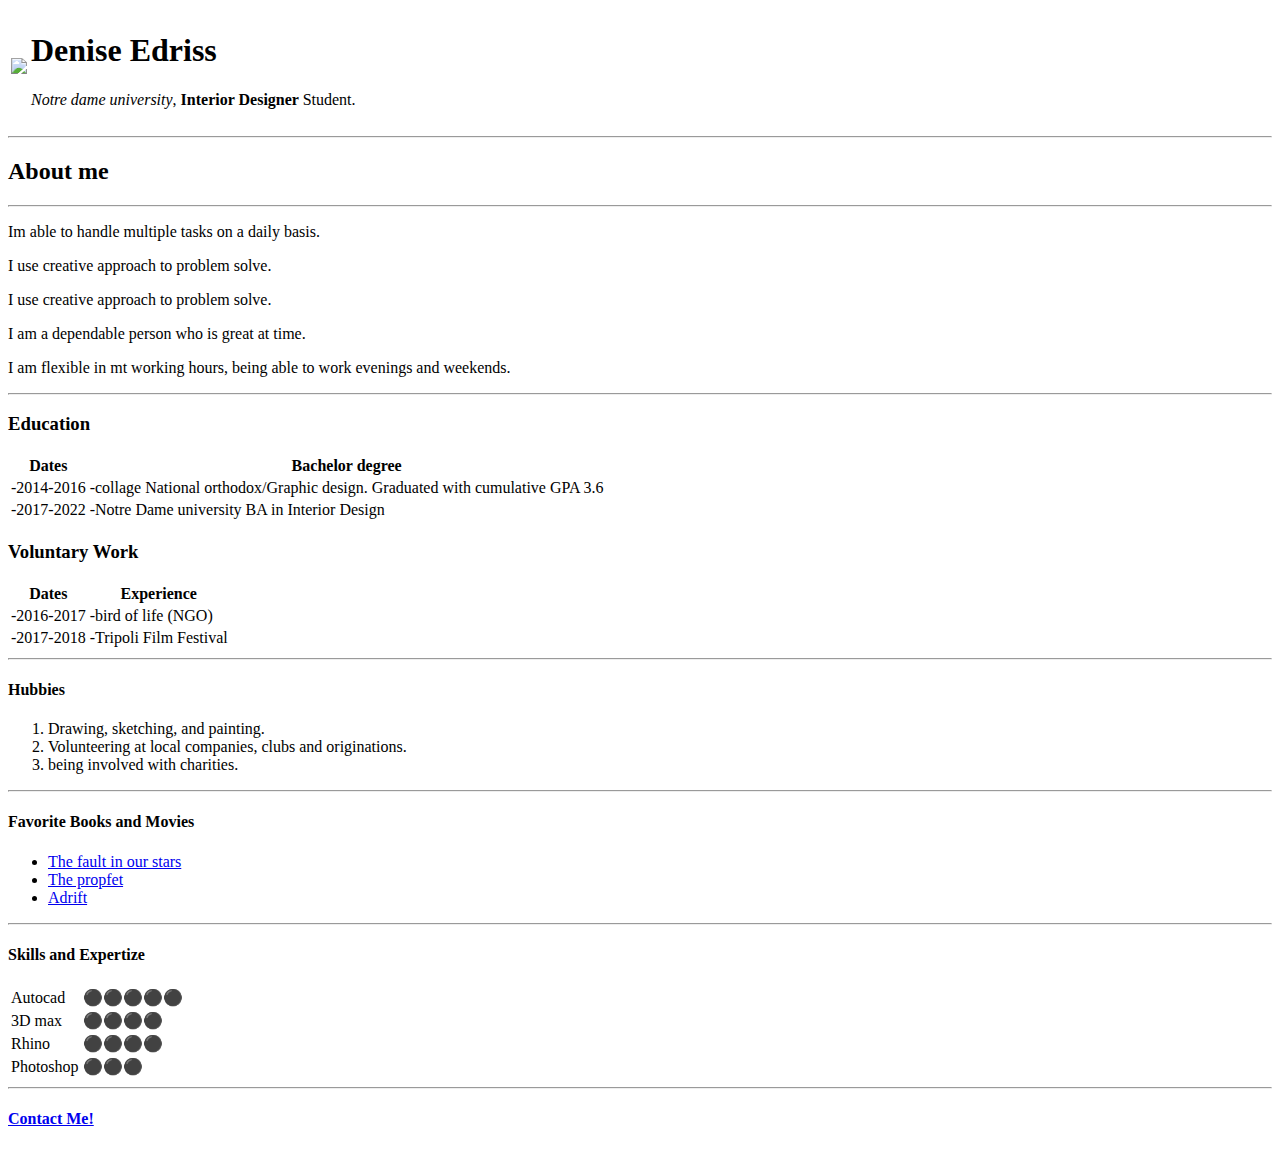
==== index.html @ f1eb1bb6 "Rename denise index.html to index.html" ====
<!DOCTYPE html>
<html lang="en" dir="ltr">
  <head>
    <meta charset="utf-8">
    <title>Denise edriss homepage</title>
    
<link rel = "stylesheet" href = "style/style.css" />

</style>
  </head>
  <body>
    <table>
      <tr>
        <td><img src="image/face1-modified.png" />
        </td>
        <td>
          <h1>Denise Edriss</h1>
          <p> <em>Notre dame university</em>, <strong>Interior Designer </strong> Student.

          </p>
        </td>
      </tr>

    </table>
<hr>
<h2>About me</h2>
<hr>
<p>Im able to handle multiple tasks on a daily basis.
 </p>
 <p>I use creative approach to problem solve.</p>
<p>I use creative approach to problem solve. </p>
<p>I am a dependable person who is great at time. </p>
<p>I am flexible in mt working hours, being able to work evenings and weekends.
 </p>
 <hr>
 <h3>Education</h3>

 <table>
   <tr>
  <th>Dates</th>
  <th>Bachelor degree</th>
  </tr>

<tr>
  <td>-2014-2016</td>
  <td>-collage National orthodox/Graphic design.
  Graduated with cumulative GPA 3.6</td>
</tr>
   <tr>
    <td>-2017-2022</td>
    <td>-Notre Dame university
    BA in Interior Design</td>
   </tr>
 </table>

 <h3>Voluntary Work</h3>

 <table>
   <tr>
     <th>Dates</th>
     <th>Experience</th>
   </tr>

<tr>
  <td>-2016-2017</td>
  <td>-bird of life (NGO)</td>
</tr>
<tr>
  <td>-2017-2018</td>
  <td>-Tripoli Film Festival</td>
</tr>

 </table>
 <hr>
 <h4>Hubbies</h4>
<ol>
  <li>Drawing, sketching, and painting.</li>
  <li>Volunteering at local companies, clubs and originations.</li>
  <li>being involved with charities.</li>
</ol>
 <hr>
 <h4>Favorite Books and Movies</h4>
 <ul>

  <li><a href="https://www.bing.com/ck/a?!&&p=c6ec73676f2b7a6cab593e79db1fe1bcf9444efc4e4911de258021ed531e3de3JmltdHM9MTY1MjM3MzMzMSZpZ3VpZD00YzZlNzQyYy0yNTkzLTQ0ZjgtYmIxMy0xNzg0ZDI0OTlkN2EmaW5zaWQ9NTE4MQ&ptn=3&fclid=89fe8f96-d211-11ec-a80b-eae02916ddd6&u=a1aHR0cHM6Ly93d3cuaW1kYi5jb20vdGl0bGUvdHQyNTgyODQ2Lw&ntb=1">
    The fault in our stars
  </a></li>
  <li><a href="https://www.bing.com/ck/a?!&&p=a2b97d985ad7af5d08175522621557526735173e6813da6f6e5868051d5e7710JmltdHM9MTY1MjM3Mzc1NSZpZ3VpZD0wNjY3NWQ1Yy0zNzg0LTQxMDQtYWU5ZS1hNjNlZjYyOWIxZmYmaW5zaWQ9NTE5Mg&ptn=3&fclid=86a4c8d2-d212-11ec-b754-e9a8bf82c143&u=a1aHR0cHM6Ly9lbi53aWtpcGVkaWEub3JnL3dpa2kvVGhlX1Byb3BoZXRfKGJvb2sp&ntb=1">
    The propfet
  </a></li>
<li><a href="https://www.bing.com/ck/a?!&&p=4610962b9aa7c1dce8fa7bbe1f1860752425bf5d31c911b20c29d34afea6b2e8JmltdHM9MTY1MjM3MzgwOCZpZ3VpZD02M2M0ZjBjNi03NmM4LTQ3ZTgtYWNmNC1kYTc3ZjQzN2QxYmMmaW5zaWQ9NTIyMA&ptn=3&fclid=a664c3d1-d212-11ec-93f3-77cb1c54802a&u=a1aHR0cHM6Ly9lbi53aWtpcGVkaWEub3JnL3dpa2kvQWRyaWZ0XygyMDE4X2ZpbG0p&ntb=1">
  Adrift
</a></li>
 </ul>
 <hr>
 <h4>Skills and Expertize</h4>
 <table>
   <tr>
     <td>Autocad</td>
     <td>⚫⚫⚫⚫⚫</td>
   </tr>
   <tr>
     <td>3D max</td>
     <td>⚫⚫⚫⚫</td>
   </tr>
   <tr>
     <td>Rhino</td>
     <td>⚫⚫⚫⚫</td>
   </tr>
   <tr>
     <td>Photoshop</td>
     <td>⚫⚫⚫</td>
   </tr>
 </table>
 <hr>
 <h4><a href="contact.html">Contact Me!</a></h4>

  </body>
</html>
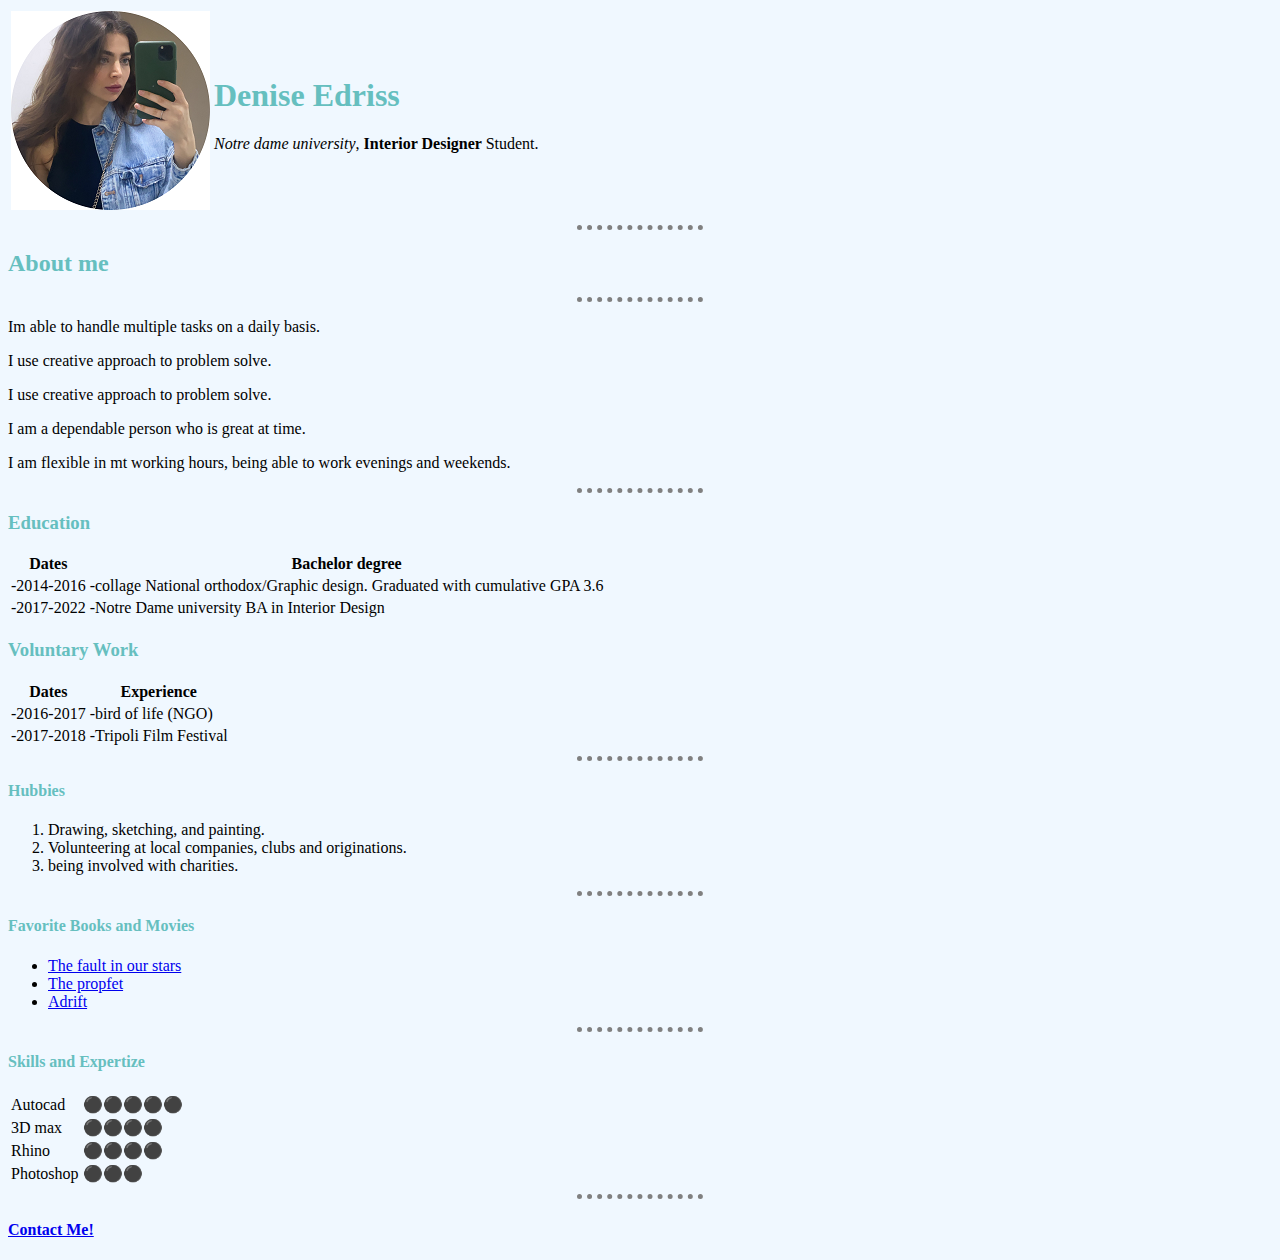
==== commit 8cfeee96: "Rename denise index.html to index.html" ====
--- a/index.html
+++ b/index.html
@@ -3,10 +3,10 @@
   <head>
     <meta charset="utf-8">
     <title>Denise edriss homepage</title>
-    
-<link rel = "stylesheet" href = "style/style.css" />
 
-</style>
+<link rel = "stylesheet" href = "Style.css" />
+
+</link>
   </head>
   <body>
     <table>
--- a/Style.css
+++ b/Style.css
@@ -0,0 +1,14 @@
+body {
+  background-color: #F0F8FF;
+}
+h1, h2, h3, h4 {
+  color: #66BFBF;
+}
+
+hr {
+  border-style: dotted none none ;
+  border-width: 5px;
+  border-color: grey;
+  width: 10%;
+
+}
